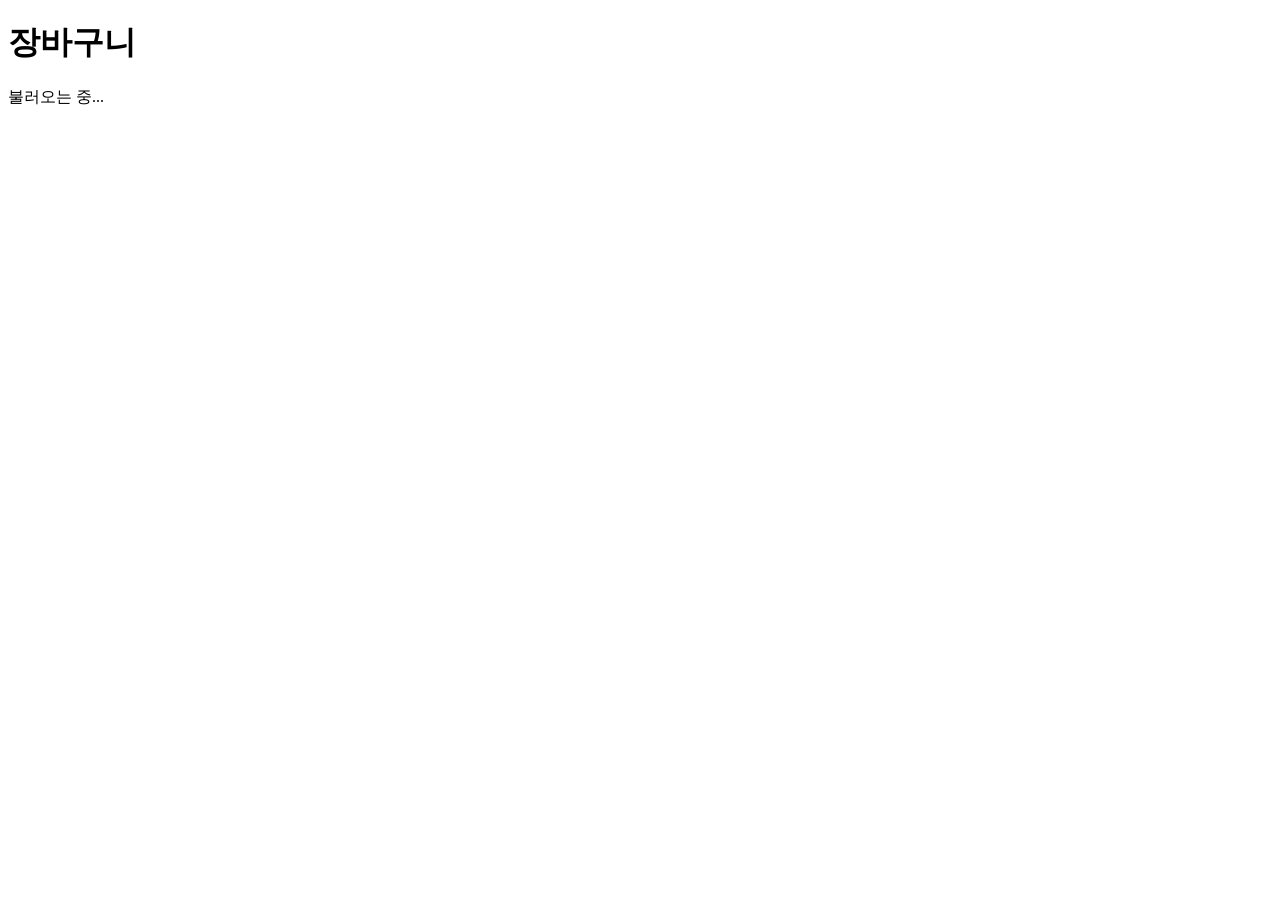
==== src/main/resources/static/cart.html @ 19a37597 "프론트 추가 (vive coding)" ====
<!DOCTYPE html>
<html lang="ko">
<head>
    <meta charset="UTF-8">
    <meta name="viewport" content="width=device-width, initial-scale=1.0">
    <title>장바구니 - RDB Shop</title>
    <link rel="stylesheet" href="/css/style.css">
</head>
<body>
<nav class="navbar" id="navbar"></nav>

<div class="container">
    <h1 class="page-title">장바구니</h1>
    <div id="alert"></div>
    <div class="card">
        <div id="cartContent"><div class="loading">불러오는 중...</div></div>
    </div>
</div>

<script src="/js/api.js"></script>
<script>
    const member = requireAuth();
    renderNavbar('cart');

    let cartId = null;

    async function loadCart() {
        const res = await api(`/carts?memberId=${member.memberId}`);
        if (!res || !res.ok) return;

        const cart = await res.json();
        cartId = cart.cartId;
        renderCart(cart.cartItems);
    }

    function renderCart(items) {
        const el = document.getElementById('cartContent');
        if (!items || items.length === 0) {
            el.innerHTML = '<div class="empty"><p>장바구니가 비어있습니다.</p></div>';
            return;
        }

        const total = items.reduce((sum, i) => sum + i.price * i.quantity, 0);

        el.innerHTML = `
            <div class="table-wrap">
                <table>
                    <thead>
                        <tr>
                            <th>상품명</th>
                            <th>단가</th>
                            <th>수량</th>
                            <th>소계</th>
                            <th></th>
                        </tr>
                    </thead>
                    <tbody>
                        ${items.map(item => `
                            <tr>
                                <td>${item.productName}</td>
                                <td>${formatPrice(item.price)}</td>
                                <td>
                                    <div style="display:flex; gap:0.5rem; align-items:center;">
                                        <input class="form-control" type="number"
                                            id="qty-${item.cartItemId}"
                                            value="${item.quantity}" min="1" max="999"
                                            style="width:70px;">
                                        <button class="btn btn-secondary btn-sm"
                                            onclick="updateQty(${item.cartItemId})">변경</button>
                                    </div>
                                </td>
                                <td>${formatPrice(item.price * item.quantity)}</td>
                                <td>
                                    <button class="btn btn-danger btn-sm"
                                        onclick="deleteItem(${item.cartItemId})">삭제</button>
                                </td>
                            </tr>
                        `).join('')}
                    </tbody>
                </table>
            </div>
            <div class="cart-total">
                <span>합계</span>
                <span>${formatPrice(total)}</span>
            </div>
            <div style="display:flex; justify-content:flex-end; margin-top:1rem; gap:0.75rem;">
                <button class="btn btn-secondary" onclick="clearCart()">전체 삭제</button>
                <button class="btn btn-primary" onclick="placeOrder()">주문하기</button>
            </div>
        `;
    }

    async function updateQty(cartItemId) {
        const qty = parseInt(document.getElementById(`qty-${cartItemId}`).value);
        if (qty < 1) { alert('수량은 1 이상이어야 합니다.'); return; }

        const res = await api(`/cart-items/${cartItemId}`, {
            method: 'PATCH',
            json: { quantity: qty },
        });
        if (res && res.ok) {
            showAlert('수량이 변경됐습니다.', 'success');
            loadCart();
        } else {
            const data = await res?.json().catch(() => ({}));
            showAlert(data?.message || '변경에 실패했습니다.', 'danger');
        }
    }

    async function deleteItem(cartItemId) {
        if (!confirm('삭제하시겠습니까?')) return;
        const res = await api(`/cart-items/${cartItemId}`, { method: 'DELETE' });
        if (res && res.ok) loadCart();
    }

    async function clearCart() {
        if (!confirm('장바구니를 전체 비우시겠습니까?')) return;
        const res = await api(`/cart-items?cartId=${cartId}`, { method: 'DELETE' });
        if (res && res.ok) loadCart();
    }

    async function placeOrder() {
        if (!confirm('주문하시겠습니까?')) return;

        const res = await api('/orders', {
            method: 'POST',
            json: { memberId: member.memberId },
        });

        if (res && res.status === 201) {
            const order = await res.json();
            showAlert('주문이 완료됐습니다!', 'success');
            setTimeout(() => location.href = '/orders.html', 1500);
        } else {
            const data = await res?.json().catch(() => ({}));
            showAlert(data?.message || '주문에 실패했습니다.', 'danger');
        }
    }

    function showAlert(msg, type) {
        const el = document.getElementById('alert');
        el.innerHTML = `<div class="alert alert-${type}">${msg}</div>`;
        setTimeout(() => el.innerHTML = '', 3000);
    }

    loadCart();
</script>
</body>
</html>
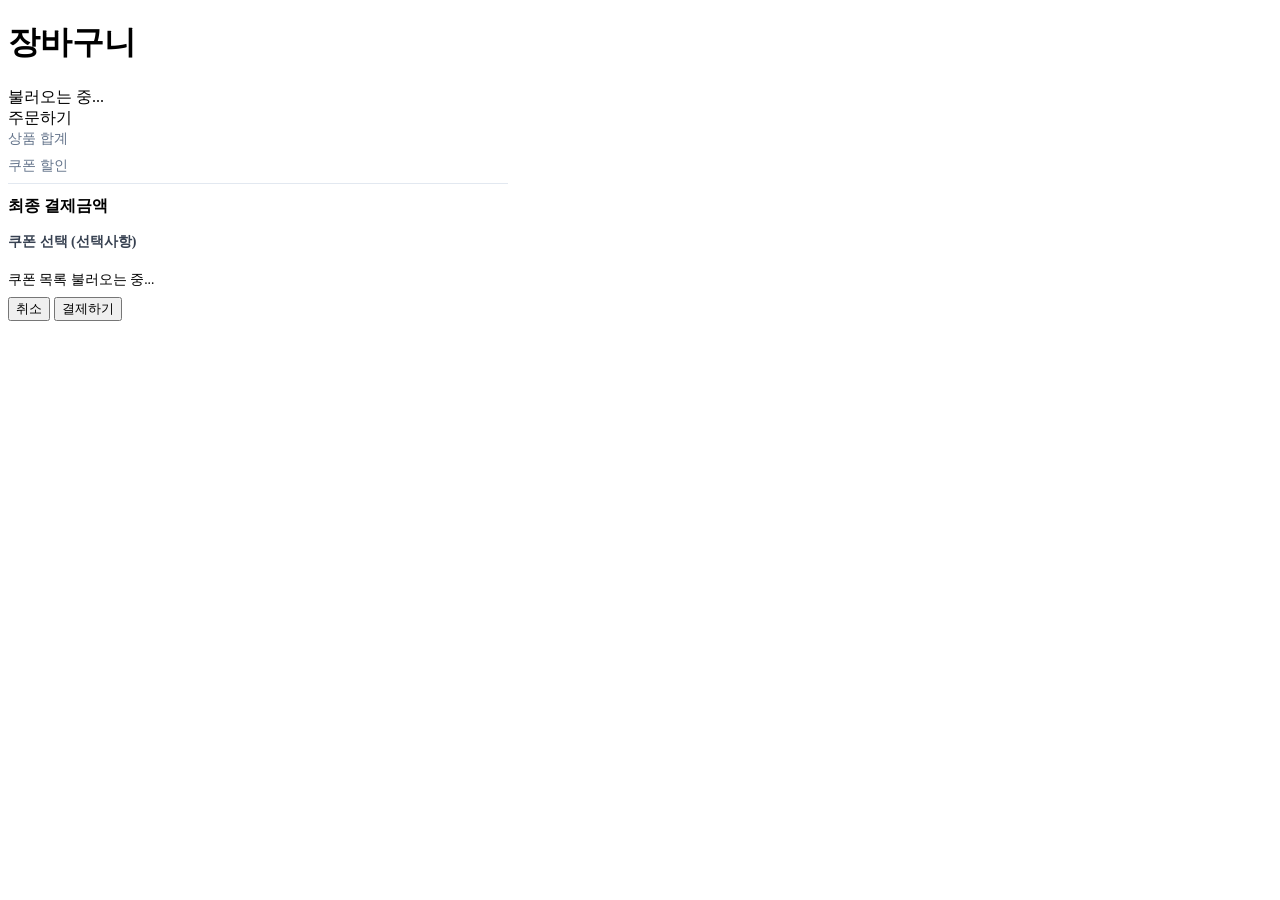
==== commit 715320b2: "쿠폰 관련 프론트 추가 (claude)" ====
--- a/src/main/resources/static/cart.html
+++ b/src/main/resources/static/cart.html
@@ -17,15 +17,48 @@
     </div>
 </div>
 
+<!-- 주문하기 모달 (쿠폰 선택) -->
+<div class="modal-overlay" id="orderModal">
+    <div class="modal" style="max-width:500px; width:90%;">
+        <div class="modal-title">주문하기</div>
+        <div style="margin-bottom:1rem;">
+            <div style="display:flex; justify-content:space-between; margin-bottom:0.5rem; font-size:0.9rem;">
+                <span style="color:#64748b;">상품 합계</span>
+                <span id="modalTotalPrice" style="font-weight:600;"></span>
+            </div>
+            <div style="display:flex; justify-content:space-between; margin-bottom:0.5rem; font-size:0.9rem;" id="discountRow" style="display:none;">
+                <span style="color:#64748b;">쿠폰 할인</span>
+                <span id="modalDiscountPrice" style="font-weight:600; color:#ef4444;"></span>
+            </div>
+            <div style="display:flex; justify-content:space-between; padding-top:0.75rem; border-top:1px solid #e2e8f0; font-size:1rem;">
+                <span style="font-weight:700;">최종 결제금액</span>
+                <span id="modalFinalPrice" style="font-weight:700; color:#3b82f6; font-size:1.1rem;"></span>
+            </div>
+        </div>
+        <div>
+            <h3 style="font-size:0.875rem; font-weight:600; margin-bottom:0.75rem; color:#374151;">쿠폰 선택 (선택사항)</h3>
+            <div id="couponSelectArea">
+                <div class="loading" style="padding:0.5rem 0; font-size:0.85rem;">쿠폰 목록 불러오는 중...</div>
+            </div>
+        </div>
+        <div class="modal-footer">
+            <button class="btn btn-secondary" type="button" onclick="closeOrderModal()">취소</button>
+            <button class="btn btn-primary" type="button" onclick="confirmOrder()" id="confirmOrderBtn">결제하기</button>
+        </div>
+    </div>
+</div>
+
 <script src="/js/api.js"></script>
 <script>
     const member = requireAuth();
     renderNavbar('cart');
 
     let cartId = null;
+    let cartTotal = 0;         // 장바구니 합계
+    let selectedCouponId = null;  // 선택된 memberCouponId
 
     async function loadCart() {
-        const res = await api(`/carts?memberId=${member.memberId}`);
+        const res = await api(`/carts`);
         if (!res || !res.ok) return;
 
         const cart = await res.json();
@@ -41,6 +74,7 @@
         }
 
         const total = items.reduce((sum, i) => sum + i.price * i.quantity, 0);
+        cartTotal = total;
 
         el.innerHTML = `
             <div class="table-wrap">
@@ -119,21 +153,109 @@
         if (res && res.ok) loadCart();
     }
 
+    // 주문하기 버튼 클릭 → 쿠폰 선택 모달 오픈
     async function placeOrder() {
-        if (!confirm('주문하시겠습니까?')) return;
+        selectedCouponId = null;
+        document.getElementById('modalTotalPrice').textContent = formatPrice(cartTotal);
+        document.getElementById('modalDiscountPrice').textContent = '';
+        document.getElementById('modalFinalPrice').textContent = formatPrice(cartTotal);
+        document.getElementById('discountRow').style.display = 'none';
+        document.getElementById('orderModal').classList.add('open');
+
+        // 사용 가능한 쿠폰 목록 로드
+        const res = await api('/coupons/me');
+        const area = document.getElementById('couponSelectArea');
+
+        if (!res || !res.ok) {
+            area.innerHTML = '<div style="font-size:0.85rem; color:#94a3b8;">쿠폰을 불러올 수 없습니다.</div>';
+            return;
+        }
+
+        const coupons = await res.json();
+        // 사용 가능한 쿠폰만 필터 (미사용 + 미만료 + 최소 주문 금액 충족)
+        const available = coupons.filter(c => !c.used && !c.expired && cartTotal >= c.minOrderAmount);
+
+        if (available.length === 0) {
+            area.innerHTML = '<div style="font-size:0.85rem; color:#94a3b8; padding:0.5rem 0;">사용 가능한 쿠폰이 없습니다.</div>';
+            return;
+        }
+
+        area.innerHTML = `
+            <div style="display:flex; flex-direction:column; gap:0.5rem; max-height:200px; overflow-y:auto;">
+                <label style="display:flex; align-items:center; gap:0.75rem; padding:0.75rem; border:2px solid #e2e8f0; border-radius:8px; cursor:pointer;" id="coupon-none">
+                    <input type="radio" name="coupon" value="" checked onchange="onCouponSelect(null, 0)">
+                    <span style="font-size:0.875rem; color:#64748b;">쿠폰 사용 안 함</span>
+                </label>
+                ${available.map(c => {
+                    // 할인 금액 미리 계산
+                    let discount = Math.floor(cartTotal * c.discountRate / 100);
+                    if (c.maxDiscountAmount != null) discount = Math.min(discount, c.maxDiscountAmount);
+                    return `
+                        <label style="display:flex; align-items:center; gap:0.75rem; padding:0.75rem; border:2px solid #e2e8f0; border-radius:8px; cursor:pointer;" id="coupon-${c.memberCouponId}">
+                            <input type="radio" name="coupon" value="${c.memberCouponId}" onchange="onCouponSelect(${c.memberCouponId}, ${discount})">
+                            <div>
+                                <div style="font-weight:600; font-size:0.875rem;">${c.couponName}</div>
+                                <div style="font-size:0.8rem; color:#3b82f6;">${c.discountRate}% 할인 → <strong>-${discount.toLocaleString()}원</strong></div>
+                                ${c.maxDiscountAmount != null ? `<div style="font-size:0.75rem; color:#94a3b8;">최대 ${c.maxDiscountAmount.toLocaleString()}원 할인</div>` : ''}
+                            </div>
+                        </label>
+                    `;
+                }).join('')}
+            </div>
+        `;
+    }
+
+    function onCouponSelect(memberCouponId, discountAmount) {
+        selectedCouponId = memberCouponId;
+        const finalPrice = cartTotal - discountAmount;
+
+        document.getElementById('modalFinalPrice').textContent = formatPrice(finalPrice);
+
+        if (discountAmount > 0) {
+            document.getElementById('discountRow').style.display = 'flex';
+            document.getElementById('modalDiscountPrice').textContent = `-${formatPrice(discountAmount)}`;
+        } else {
+            document.getElementById('discountRow').style.display = 'none';
+        }
+
+        // 선택된 라디오 라벨 하이라이트
+        document.querySelectorAll('[id^="coupon-"]').forEach(el => {
+            el.style.borderColor = '#e2e8f0';
+        });
+        const targetId = memberCouponId ? `coupon-${memberCouponId}` : 'coupon-none';
+        const target = document.getElementById(targetId);
+        if (target) target.style.borderColor = '#3b82f6';
+    }
+
+    function closeOrderModal() {
+        document.getElementById('orderModal').classList.remove('open');
+    }
+
+    document.getElementById('orderModal').addEventListener('click', (e) => {
+        if (e.target === e.currentTarget) closeOrderModal();
+    });
+
+    async function confirmOrder() {
+        const btn = document.getElementById('confirmOrderBtn');
+        btn.disabled = true;
+        btn.textContent = '처리 중...';
 
         const res = await api('/orders', {
             method: 'POST',
-            json: { memberId: member.memberId },
+            json: { memberCouponId: selectedCouponId || null },
         });
 
+        btn.disabled = false;
+        btn.textContent = '결제하기';
+
         if (res && res.status === 201) {
-            const order = await res.json();
+            closeOrderModal();
             showAlert('주문이 완료됐습니다!', 'success');
             setTimeout(() => location.href = '/orders.html', 1500);
         } else {
             const data = await res?.json().catch(() => ({}));
             showAlert(data?.message || '주문에 실패했습니다.', 'danger');
+            closeOrderModal();
         }
     }
 
